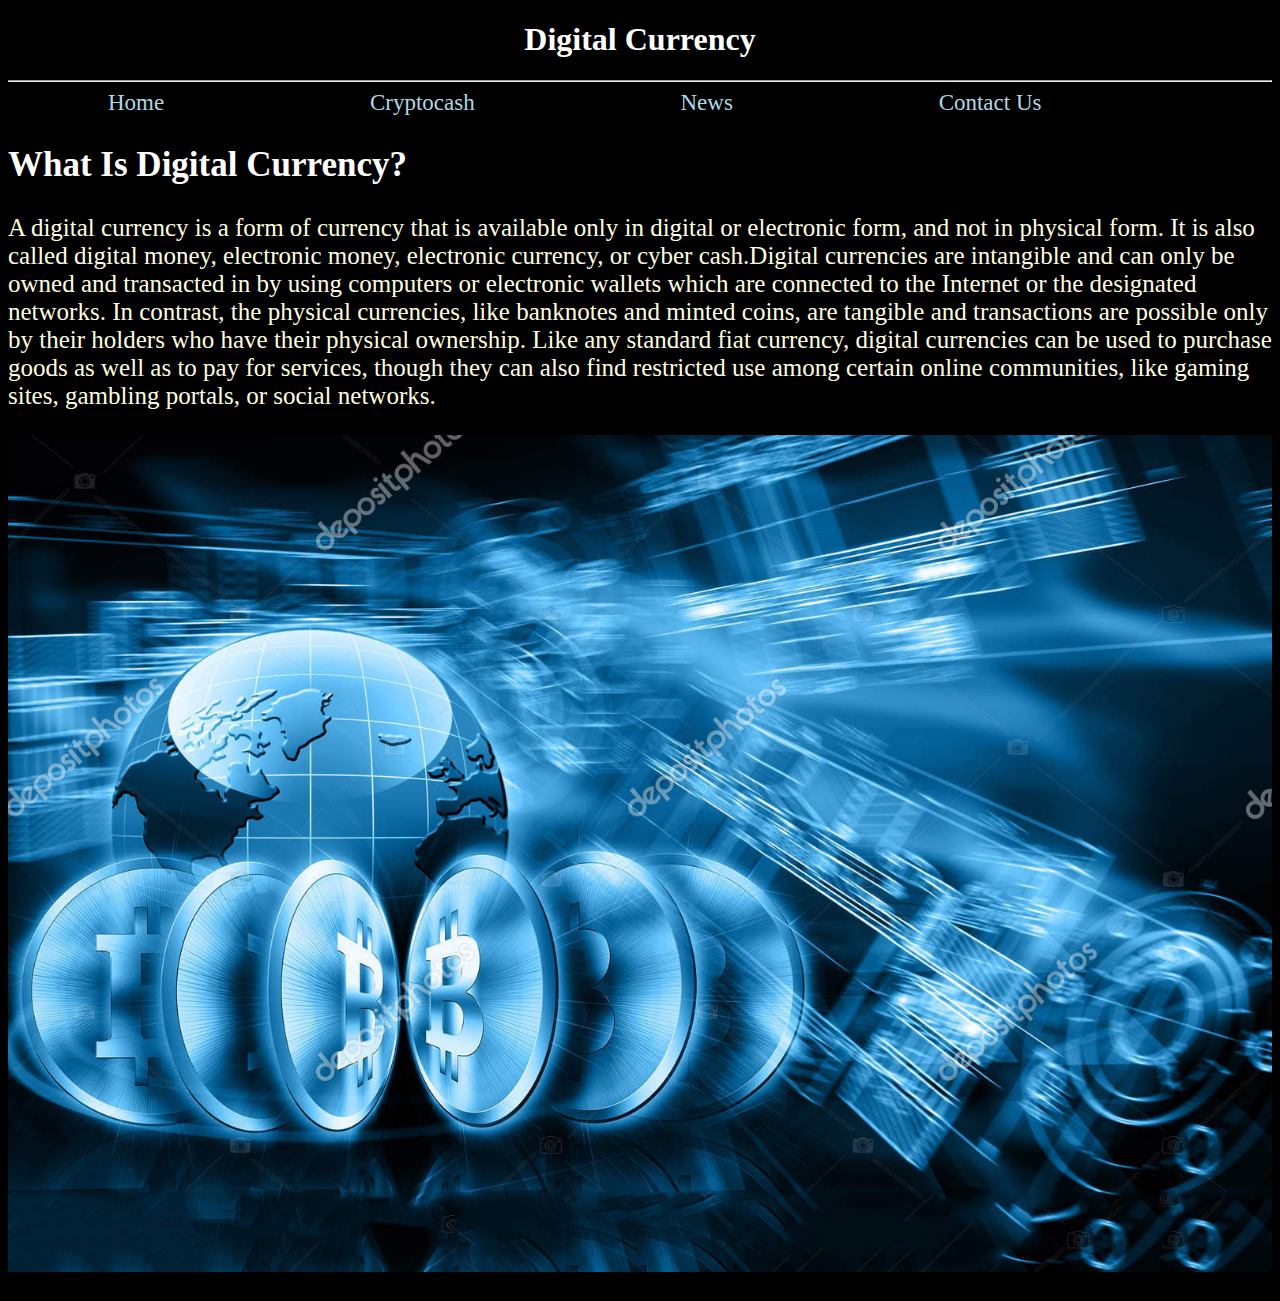
==== INDEX.HTML @ ce0dd813 "CyberSecurity" ====
<!DOCTYPE html>
<html>
<head>
<title>
HOME
</title>
<link rel="stylesheet" href="home style.css">
</head>
<body bgcolor="BLACK">
<h1> Digital Currency </h1>
<hr>
<font>
<A href="home.html"> Home </A></b>
<a href="cryptocash.html"> Cryptocash </a></b>
<a href="news.html"> News </a></b>
<a href="contact us.html"> Contact Us</a></b>
 <h2>What Is Digital Currency? </h2>
<p> A digital currency is a form of currency that is available only in digital or electronic form, and not in physical form.
It is also called digital money, electronic money, electronic currency, or cyber cash.Digital currencies are intangible and can only be owned and transacted in by using computers or electronic wallets which are connected to the Internet or the designated networks. In contrast, the physical currencies, like banknotes and minted coins, are tangible and transactions are possible only by their holders who have their physical ownership.


Like any standard fiat currency, digital currencies can be used to purchase goods as well as to pay for services, though they can also find restricted use among certain online communities, like gaming sites, gambling portals, or social networks.
<center> <img src="home.jpg" height="100%" width="100%" > </img> </center> 
 </p>
</BODY>
</HTML>
---- home style.css ----
h1{
color: white;
text-align: center;
font-family: comic sans ms;
}
a {
margin: 100px;
font-size: 23px;
text-align: justify;
font-family: comic sans ms;
color: lightblue;
text-decoration: none;
}
h2{  
font-size: 35px;
font-family: comic sans ms;
color: white;
}
p {

font-size: 25px;
font-family: comic sans ms;
color: lightyellow ;

}
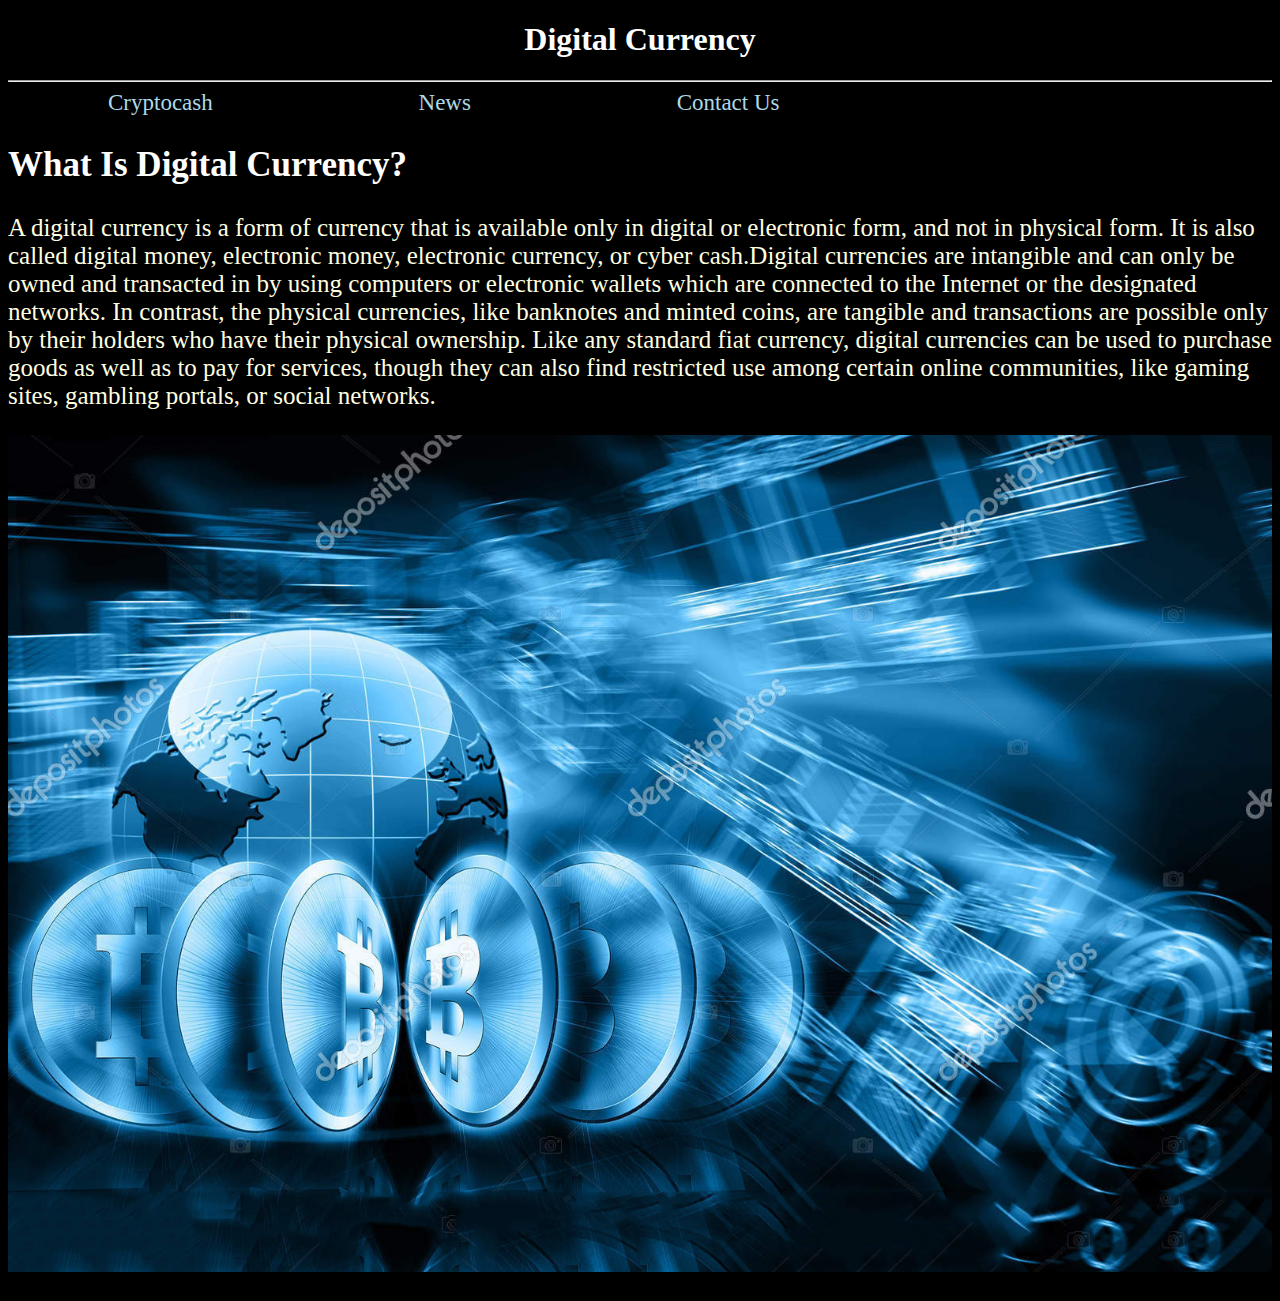
==== commit 9c1efd29: "CYBER SECURITY" ====
--- a/INDEX.HTML
+++ b/INDEX.HTML
@@ -10,7 +10,7 @@
 <h1> Digital Currency </h1>
 <hr>
 <font>
-<A href="home.html"> Home </A></b>
+<A href="index.HTML Home </A></b>
 <a href="cryptocash.html"> Cryptocash </a></b>
 <a href="news.html"> News </a></b>
 <a href="contact us.html"> Contact Us</a></b>
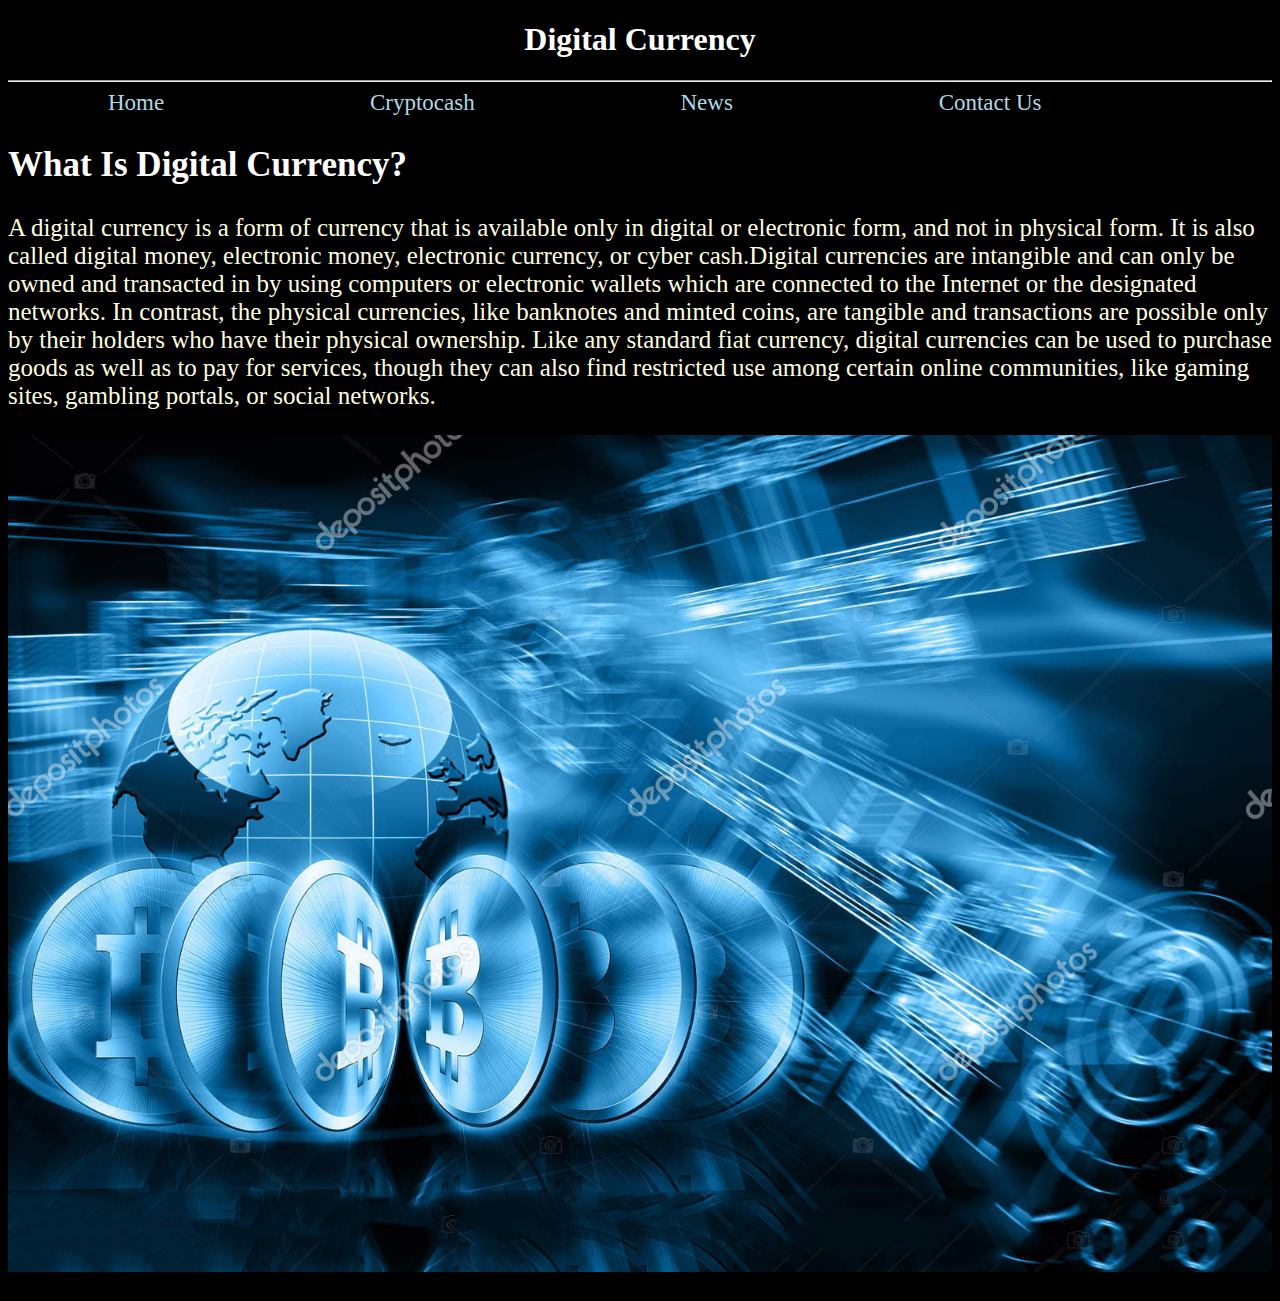
==== commit 1b3e09ba: "edited" ====
--- a/INDEX.HTML
+++ b/INDEX.HTML
@@ -10,7 +10,7 @@
 <h1> Digital Currency </h1>
 <hr>
 <font>
-<A href="index.HTML Home </A></b>
+<A href="index.html"> Home </A></b>
 <a href="cryptocash.html"> Cryptocash </a></b>
 <a href="news.html"> News </a></b>
 <a href="contact us.html"> Contact Us</a></b>
